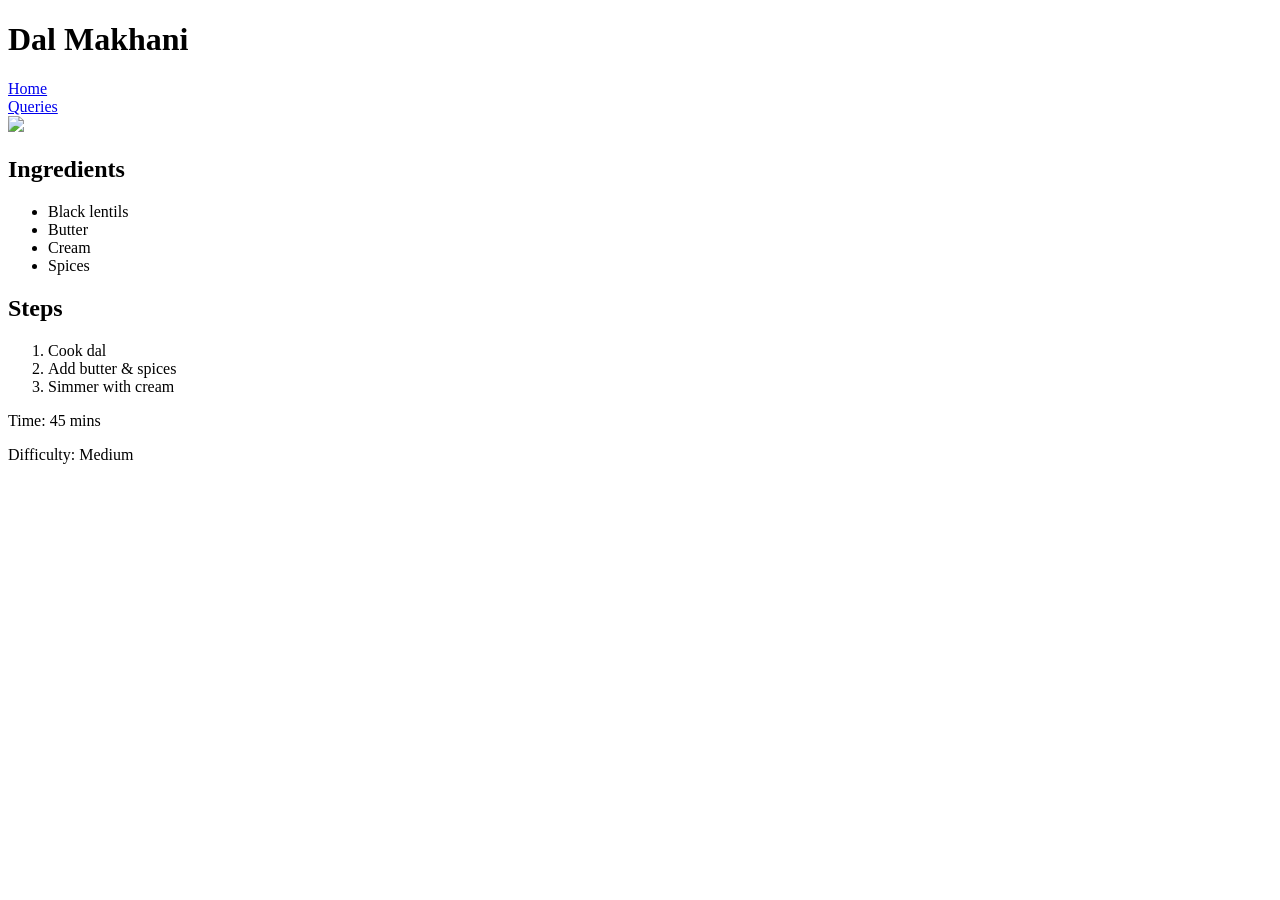
==== dal-makhani.html @ b1d03900 "Add files via upload" ====
<!DOCTYPE html>
<html>
<head>
<title>Dal Makhani</title>
<link rel="stylesheet" href="css/styles.css">
</head>

<body>

<header>
<h1>Dal Makhani</h1>
<nav><a href="index.html">Home</a></nav>
<a href="queries.html">Queries</a>
</header>

<img src="images/dal-makhani.png" class="recipe-img">

<h2>Ingredients</h2>
<ul>
<li>Black lentils</li>
<li>Butter</li>
<li>Cream</li>
<li>Spices</li>
</ul>

<h2>Steps</h2>
<ol>
<li>Cook dal</li>
<li>Add butter & spices</li>
<li>Simmer with cream</li>
</ol>

<p>Time: 45 mins</p>
<p>Difficulty: Medium</p>

</body>
</html>
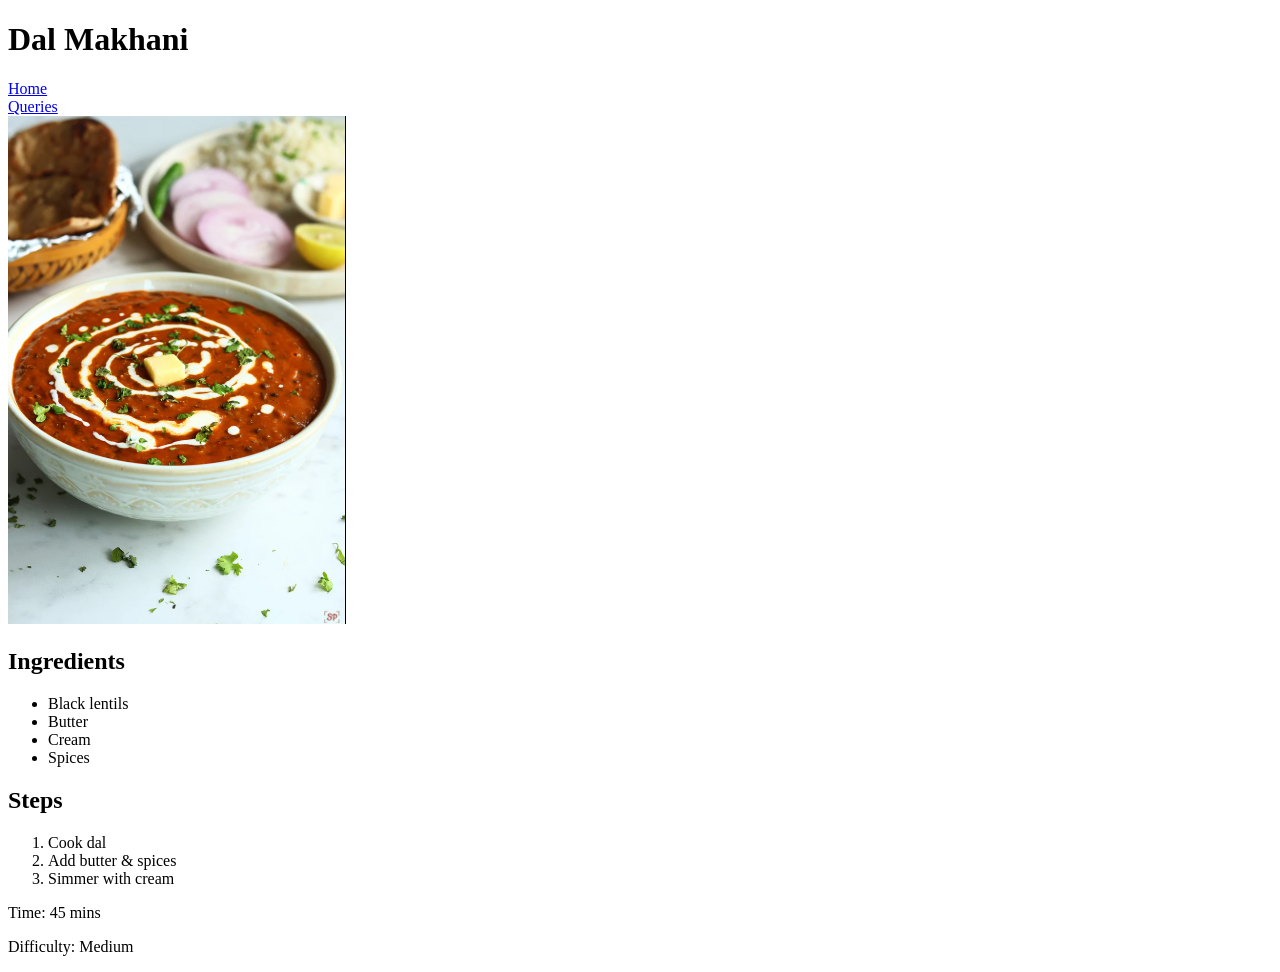
==== commit 6cf380a3: "Update dal-makhani.html" ====
--- a/dal-makhani.html
+++ b/dal-makhani.html
@@ -13,7 +13,7 @@
 <a href="queries.html">Queries</a>
 </header>
 
-<img src="images/dal-makhani.png" class="recipe-img">
+<img src="Images/dal-makhani.png" class="recipe-img">
 
 <h2>Ingredients</h2>
 <ul>
@@ -34,4 +34,4 @@
 <p>Difficulty: Medium</p>
 
 </body>
-</html>+</html>
